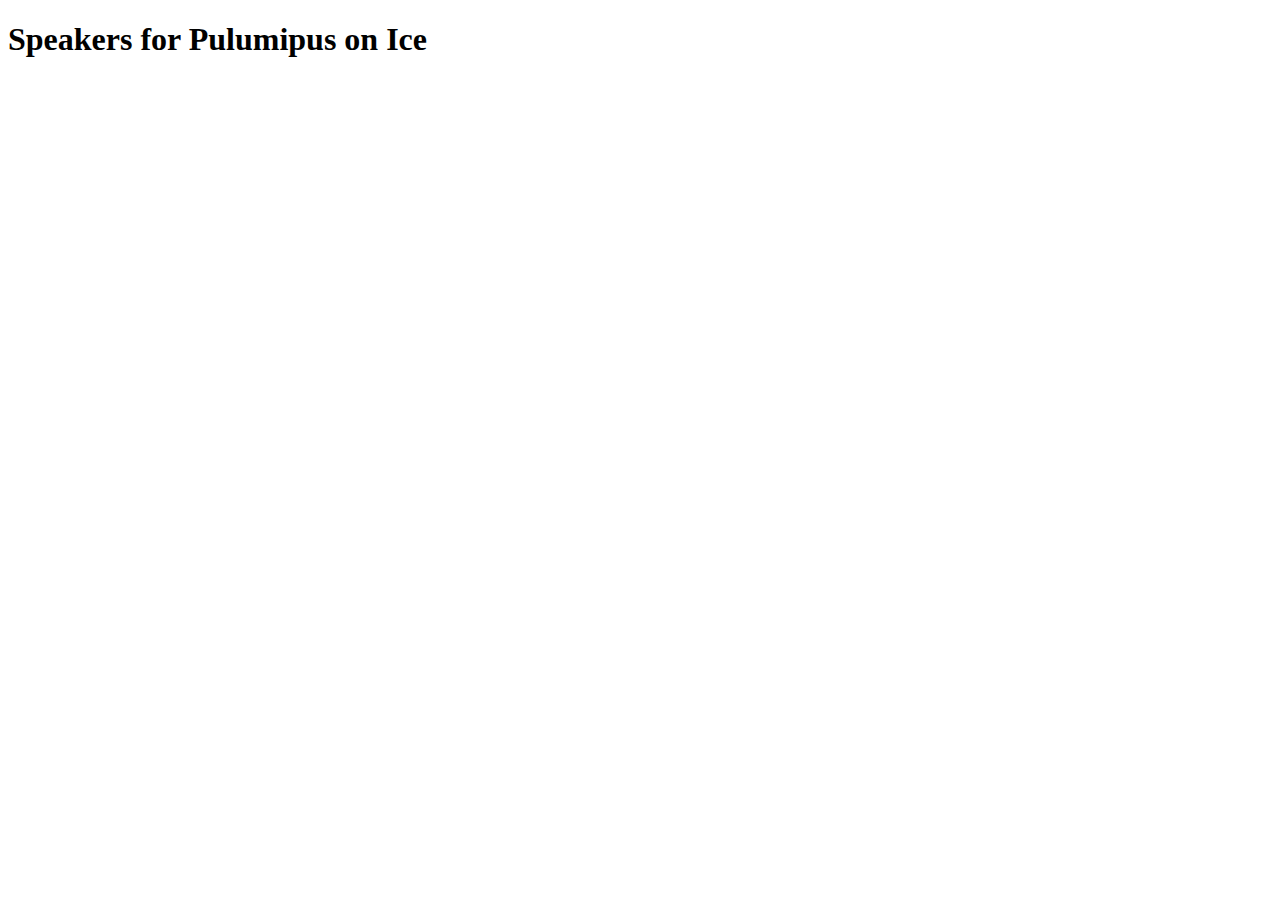
==== html/speaker-wall.html @ 55c4c706 "initial commit" ====
<!doctype html>

<html lang="en">
<head>
  <meta charset="utf-8">
  <meta name="viewport" content="width=device-width, initial-scale=1">

  <title>Speakers for Pulumipus On Ice</title>
  <meta name="description" content="A fake website for a fake conference">
  <meta name="author" content="Matt Stratton">

  <meta property="og:title" content="A fake website for a fake conference">
  <meta property="og:type" content="website">
  <meta property="og:url" content="https://www.sitepoint.com/a-basic-html5-template/">
  <meta property="og:description" content="A fake website for a fake conference">
  <meta property="og:image" content="image.png">

  <link rel="icon" href="/favicon.ico">
  <link rel="icon" href="/favicon.svg" type="image/svg+xml">
  <link rel="apple-touch-icon" href="/apple-touch-icon.png">

  <link rel="stylesheet" href="css/styles.css?v=1.0">

</head>

<body>
  <h1>Speakers for Pulumipus on Ice</h1>
  <script type="text/javascript" src="https://sessionize.com/api/v2/0zpj1har/view/SpeakerWall"></script>
</body>
</html>
---- html/css/styles.css ----
#sz-color-main {
  color: #805ac3
}

#sz-color-accent {
  color: #f26e7e
}

#sz-color-yello {
  color: #f7bf2a
}

#sz-color-text {
  color: #111
}

#sz-color-background {
  color: #FFF
}

#sz-color-main-text {
  color: #EEE
}

#sz-color-accent-text {
  color: #EEE
}

#sessionize.sessionize-wrapper {
  font-family: sans-serif;
  font-size: 16px;
  line-height: 1.5;
  color: #111
}

#sessionize.sessionize-wrapper * {
  box-sizing: border-box;
  padding: 0;
  margin: 0
}

#sessionize.sessionize-wrapper *:before,
#sessionize.sessionize-wrapper *:after,
#sessionize.sessionize-wrapper ul li:before,
#sessionize.sessionize-wrapper ul li:after {
  content: none
}

#sessionize.sessionize-wrapper ul {
  list-style: none;
  margin: 0;
  padding: 0
}

#sessionize.sessionize-wrapper a {
  color: inherit;
  text-decoration: none;
  border-bottom: none;
  transition: all .15s ease-in
}

#sessionize.sessionize-wrapper a:hover,
#sessionize.sessionize-wrapper a:focus,
#sessionize.sessionize-wrapper a:active {
  opacity: .9;
  box-shadow: 0 1px 0 0 rgba(0, 0, 0, 0.5)
}

#sessionize.sessionize-wrapper .sz-session__card {
  height: 100%;
  display: flex;
  flex-direction: column;
  transition: all .15s ease-in;
  overflow: hidden
}

#sessionize.sessionize-wrapper .sz-session__title {
  font-size: 16px;
  line-height: 1.5;
  font-weight: bold;
  transition: all .15s ease-in
}

#sessionize.sessionize-wrapper .sz-session--limit-heading .sz-session__title {
  font-size: 16px;
  line-height: 24px;
  max-height: 72px;
  overflow: hidden
}

#sessionize.sessionize-wrapper .sz-session__speakers {
  list-style: none;
  margin: 0;
  padding: 0;
  display: flex;
  flex-flow: row wrap
}

#sessionize.sessionize-wrapper .sz-session__speakers:after {
  content: "";
  display: table;
  clear: both
}

#sessionize.sessionize-wrapper .sz-session__speakers li {
  display: inline-block;
  margin-right: .5em;
  font-size: 12px;
  line-height: 1.5;
  font-weight: bold
}

#sessionize.sessionize-wrapper .sz-session__tags,
#sessionize.sessionize-wrapper .sz-speaker__tags {
  list-style: none;
  margin: 0;
  padding: 0
}

#sessionize.sessionize-wrapper .sz-session__tags:empty,
#sessionize.sessionize-wrapper .sz-speaker__tags:empty {
  display: none
}

#sessionize.sessionize-wrapper .sz-session__tags li,
#sessionize.sessionize-wrapper .sz-speaker__tags li {
  display: inline-block;
  margin-right: .125em;
  font-size: 12px;
  line-height: 1.5;
  font-weight: bold;
  padding: 0 .5em;
  background-color: rgba(17, 17, 17, 0.1);
  border-radius: 2px
}

#sessionize.sessionize-wrapper .sz-session__room {
  display: inline-block;
  padding: 4px 8px;
  font-size: 12px;
  font-weight: bold;
  text-transform: uppercase;
  color: #111;
  background-color: #fff;
  border-radius: 2px;
  transition: all .15s ease-in
}

#sessionize.sessionize-wrapper .sz-session__time {
  display: inline-block;
  font-size: 12px;
  line-height: 1.5;
  opacity: .6
}

#sessionize.sessionize-wrapper .sz-session__ticker {
  width: 1.25rem;
  height: 1.25rem;
  transform: rotate(-90deg) scaleY(-1);
  border-radius: 50%;
  background: rgba(17, 17, 17, 0.1)
}

#sessionize.sessionize-wrapper .sz-session__ticker circle {
  fill: none;
  stroke-width: 32;
  transition: all .3s ease;
  stroke: #805ac3;
  opacity: 1
}

#sessionize.sessionize-wrapper .sz-session__meta-group {
  margin-bottom: 4px
}

#sessionize.sessionize-wrapper .sz-session--plenum .sz-session__card {
  justify-content: center;
  align-items: center
}

#sessionize.sessionize-wrapper .sz-session__video {
  position: relative;
  top: -.125rem;
  display: inline-flex;
  align-items: center;
  justify-content: center;
  min-height: 1.5rem;
  min-width: 1.5rem;
  padding: 2px;
  margin-left: 8px;
  border: 0.125rem solid #EEE;
  border-radius: 50%
}

#sessionize.sessionize-wrapper .sz-session__video:after {
  box-sizing: border-box;
  border-style: solid;
  width: .375rem;
  height: .5rem;
  border-width: .25rem 0 .25rem .375rem;
  border-color: transparent transparent transparent #EEE;
  content: ""
}

#sessionize.sessionize-wrapper .sz-session__video:hover,
#sessionize.sessionize-wrapper .sz-session__video:focus,
#sessionize.sessionize-wrapper .sz-session__video:active {
  background-color: #EEE;
  box-shadow: none;
  opacity: 1
}

#sessionize.sessionize-wrapper .sz-session__video:hover:after,
#sessionize.sessionize-wrapper .sz-session__video:focus:after,
#sessionize.sessionize-wrapper .sz-session__video:active:after {
  border-color: transparent transparent transparent #805ac3
}

#sessionize.sessionize-wrapper .sz-session__live {
  display: inline-flex;
  align-items: center;
  justify-content: center;
  min-height: 1.625rem;
  min-width: 1.5rem;
  padding: 0 8px;
  font-size: 12px;
  line-height: 1.5;
  font-weight: bold;
  text-transform: uppercase;
  color: #EEE;
  background: #0d5a4a;
  border-radius: 4px
}

#sessionize.sessionize-wrapper .sz-session__live:after {
  margin-left: 4px;
  width: .375rem;
  height: .375rem;
  border-radius: 50%;
  background: #EEE;
  animation: sz-dot-pulse ease-in-out infinite 1.25s;
  content: ""
}

#sessionize.sessionize-wrapper .sz-session__live:hover,
#sessionize.sessionize-wrapper .sz-session__live:focus,
#sessionize.sessionize-wrapper .sz-session__live:active {
  background: #072d26;
  box-shadow: none !important;
  opacity: 1
}

#sessionize.sessionize-wrapper .sz-session__live.is-disabled {
  opacity: .3;
  color: #EEE;
  background: #0d5a4a;
  pointer-events: none
}

#sessionize.sessionize-wrapper .sz-session__live.is-disabled:after {
  opacity: .5;
  animation: none
}

#sessionize.sessionize-wrapper .sz-session__live.is-disabled:hover,
#sessionize.sessionize-wrapper .sz-session__live.is-disabled:focus,
#sessionize.sessionize-wrapper .sz-session__live.is-disabled:active {
  color: #EEE;
  background: #0d5a4a
}

#sessionize.sessionize-wrapper .sz-cssgrid .sz-session__card {
  height: auto;
  display: block
}

#sessionize.sessionize-wrapper .sz-cssgrid .sz-session+.sz-session {
  margin-top: .125rem
}

#sessionize.sessionize-wrapper .sz-cssgrid .sz-cssgrid__track-label {
  display: none
}

#sessionize.sessionize-wrapper .sz-cssgrid .sz-cssgrid__time-label {
  padding: 12px 0;
  font-size: 14px;
  line-height: 20px
}

@supports (display: grid) {
  @media (max-width: 37.4375em) {
    #sessionize.sessionize-wrapper .sz-cssgrid .sz-session__room {
      padding: 0;
      font-weight: regular;
      text-transform: none;
      color: #EEE;
      background-color: transparent
    }
  }

  @media (min-width: 37.5em) {
    #sessionize.sessionize-wrapper .sz-cssgrid {
      display: grid;
      grid-column-gap: 2px;
      grid-row-gap: 2px
    }

    #sessionize.sessionize-wrapper .sz-cssgrid .sz-session {
      position: relative;
      z-index: 200;
      display: flex
    }

    #sessionize.sessionize-wrapper .sz-cssgrid .sz-session:hover {
      z-index: 210
    }

    #sessionize.sessionize-wrapper .sz-cssgrid .sz-session+.sz-session {
      margin-top: 0
    }

    #sessionize.sessionize-wrapper .sz-cssgrid .sz-session__card {
      display: flex;
      width: 100%;
      height: 100%
    }

    #sessionize.sessionize-wrapper .sz-cssgrid .sz-cssgrid__time-label {
      grid-column: times;
      font-weight: normal
    }

    #sessionize.sessionize-wrapper .sz-cssgrid .sz-cssgrid__time-separator {
      position: relative;
      z-index: 199;
      border-top: 1px dotted rgba(17, 17, 17, 0.2)
    }

    #sessionize.sessionize-wrapper .sz-cssgrid .sz-cssgrid__time-overlapping {
      display: none
    }

    #sessionize.sessionize-wrapper .sz-cssgrid .sz-cssgrid__track-label {
      position: sticky;
      top: 0;
      z-index: 400;
      display: flex;
      padding: 12px;
      align-items: flex-end;
      font-size: 16px;
      line-height: 20px;
      color: #111;
      background-color: #fff;
      border-radius: 2px
    }

    #sessionize.sessionize-wrapper .sz-cssgrid .sz-session__room {
      display: none
    }

    #sessionize.sessionize-wrapper .sz-cssgrid .sz-session--plenum .sz-session__room {
      display: inline-block
    }
  }
}

#sessionize.sessionize-wrapper .sz-cssgrid .sz-session__card {
  padding: 12px;
  border-top-color: #805ac3;
  color: #EEE;
  background: #805ac3;
  border-radius: 2px;
  box-shadow: 0 0 0 2px #fff;
  overflow: hidden
}

#sessionize.sessionize-wrapper .sz-cssgrid .sz-session__card .sz-session__tags {
  margin-top: 4px;
  height: 18px;
  overflow: hidden
}

#sessionize.sessionize-wrapper .sz-cssgrid .sz-session__card .sz-session__tags li {
  vertical-align: top
}

#sessionize.sessionize-wrapper .sz-cssgrid .sz-session__card:hover {
  background: #f7bf2a;
  border-top-color: #805ac3;
  box-shadow: 0 0 0 2px #fff, 0 1em 2.5em 0 rgba(0, 0, 0, 0.25)
}

#sessionize.sessionize-wrapper .sz-cssgrid .sz-session__card a:hover,
#sessionize.sessionize-wrapper .sz-cssgrid .sz-session__card a:focus,
#sessionize.sessionize-wrapper .sz-cssgrid .sz-session__card a:active {
  box-shadow: 0 1px 0 0 rgba(255, 255, 255, 0.5)
}

#sessionize.sessionize-wrapper .sz-cssgrid .sz-session__card .sz-session__video:hover,
#sessionize.sessionize-wrapper .sz-cssgrid .sz-session__card .sz-session__video:focus,
#sessionize.sessionize-wrapper .sz-cssgrid .sz-session__card .sz-session__video:active {
  box-shadow: none;
  opacity: 1
}

#sessionize.sessionize-wrapper .sz-cssgrid .sz-session--service {
  z-index: 100
}

#sessionize.sessionize-wrapper .sz-cssgrid .sz-session--service .sz-session__card {
  border-top-color: #f7bf2a;
  background: #f26e7e
}

#sessionize.sessionize-wrapper .sz-cssgrid .sz-session--service .sz-session__card:hover {
  background: #f7bf2a;
  border-top-color: #f26e7e
}

#sessionize.sessionize-wrapper .sz-cssgrid .sz-session--plenum .sz-session__title {
  font-size: 20px;
  line-height: 28px
}

@media (min-width: 37.5em) {
  #sessionize.sessionize-wrapper .sz-cssgrid .sz-session--plenum .sz-session__card {
    text-align: center
  }

  #sessionize.sessionize-wrapper .sz-cssgrid .sz-session--plenum .sz-session__title {
    overflow: visible
  }

  #sessionize.sessionize-wrapper .sz-cssgrid .sz-session--plenum .sz-session__speakers {
    justify-content: center
  }
}

#sessionize.sessionize-wrapper .sz-cssgrid .sz-session--service .sz-session__live,
#sessionize.sessionize-wrapper .sz-cssgrid .sz-session--plenum .sz-session__live {
  vertical-align: middle
}

#sessionize.sessionize-wrapper .sz-cssgrid .sz-session__live.is-disabled {
  display: none
}

#sessionize.sessionize-wrapper .sz-grid .sz-day__container {
  position: relative;
  padding-left: 64px;
  padding-right: 64px;
  padding-top: 48px;
  padding-bottom: 48px;
  display: flex;
  flex-direction: row;
  overflow-x: auto;
  overflow-y: hidden
}

@media (min-width: 48em) {
  #sessionize.sessionize-wrapper .sz-grid .sz-day__container {
    min-width: 900px
  }
}

#sessionize.sessionize-wrapper .sz-grid .sz-time {
  position: absolute;
  top: 0;
  left: 0;
  width: 100%;
  margin-top: 48px
}

#sessionize.sessionize-wrapper .sz-grid .sz-time ol {
  list-style: none;
  margin: 0;
  padding: 0
}

#sessionize.sessionize-wrapper .sz-grid .sz-time li {
  border-top: 1px dotted rgba(17, 17, 17, 0.2);
  height: 96px;
  font-size: 12px;
  line-height: 1.5;
  text-transform: uppercase;
  text-align: left
}

#sessionize.sessionize-wrapper .sz-grid .sz-time__value {
  padding: 4px 0;
  display: block
}

#sessionize.sessionize-wrapper .sz-grid .sz-track {
  position: relative;
  flex-grow: 1;
  width: 20%;
  min-width: 240px
}

#sessionize.sessionize-wrapper .sz-grid .sz-track__title {
  position: absolute;
  bottom: 100%;
  left: 0;
  width: 100%;
  padding: 12px 4px;
  font-size: 18px;
  line-height: 24px;
  font-weight: bold;
  text-align: center;
  display: inline-block;
  max-width: 100%;
  overflow: hidden;
  text-overflow: ellipsis;
  white-space: nowrap;
  word-wrap: normal
}

#sessionize.sessionize-wrapper .sz-grid .sz-track__container {
  padding: 0 4px;
  position: relative
}

#sessionize.sessionize-wrapper .sz-grid .sz-session--grid {
  position: absolute;
  left: 0;
  width: 100%;
  z-index: 200;
  padding: 1px;
  border-radius: 2px
}

#sessionize.sessionize-wrapper .sz-grid .sz-session--grid:hover {
  z-index: 300;
  background-color: #fff
}

#sessionize.sessionize-wrapper .sz-grid .sz-session__card {
  padding: 12px;
  color: #EEE;
  background: #805ac3;
  border-radius: 2px;
  box-shadow: 0 0 0 2px #fff;
  overflow: hidden
}

#sessionize.sessionize-wrapper .sz-grid .sz-session__card .sz-session__tags {
  margin-top: 4px;
  height: 18px;
  overflow: hidden
}

#sessionize.sessionize-wrapper .sz-grid .sz-session__card .sz-session__tags li {
  vertical-align: top
}

#sessionize.sessionize-wrapper .sz-grid .sz-session__card:hover {
  background: #14866f;
  border-top-color: #0a4438;
  box-shadow: 0 0 0 2px #fff, 0 1em 2.5em 0 rgba(0, 0, 0, 0.25)
}

#sessionize.sessionize-wrapper .sz-grid .sz-session__card a:hover,
#sessionize.sessionize-wrapper .sz-grid .sz-session__card a:focus,
#sessionize.sessionize-wrapper .sz-grid .sz-session__card a:active {
  box-shadow: 0 1px 0 0 rgba(255, 255, 255, 0.5)
}

#sessionize.sessionize-wrapper .sz-grid .sz-session__room {
  display: none
}

#sessionize.sessionize-wrapper .sz-grid .sz-session--service {
  z-index: 100
}

#sessionize.sessionize-wrapper .sz-grid .sz-session--service .sz-session__card {
  background: #148F76
}

#sessionize.sessionize-wrapper .sz-grid .sz-session--service .sz-session__card:hover {
  background: #0e6251
}

#sessionize.sessionize-wrapper .sz-grid .sz-session--service .sz-session__card:hover .sz-session__room {
  display: inline-block
}

#sessionize.sessionize-wrapper .sz-grid .sz-session--plenum .sz-session__card {
  text-align: center
}

#sessionize.sessionize-wrapper .sz-grid .sz-session--plenum .sz-session__title {
  overflow: visible;
  font-size: 24px;
  line-height: 32px
}

#sessionize.sessionize-wrapper .sz-grid .sz-session--plenum .sz-session__room {
  display: inline-block
}

#sessionize.sessionize-wrapper .sz-grid .sz-session--plenum .sz-session__speakers {
  justify-content: center
}

#sessionize.sessionize-wrapper .sz-gridtable .sz-table {
  position: relative;
  margin-bottom: 16px
}

#sessionize.sessionize-wrapper .sz-gridtable .sz-scroll {
  position: relative;
  overflow-x: auto;
  border-right: 1px solid rgba(17, 17, 17, 0.1)
}

#sessionize.sessionize-wrapper .sz-gridtable table {
  max-width: 100%;
  width: 100%;
  margin-bottom: 0;
  border: none;
  border-collapse: collapse;
  border-radius: 4px
}

#sessionize.sessionize-wrapper .sz-gridtable th {
  padding: 8px 16px;
  font-size: 20px;
  font-weight: bold;
  background-color: rgba(17, 17, 17, 0.1)
}

#sessionize.sessionize-wrapper .sz-gridtable td,
#sessionize.sessionize-wrapper .sz-gridtable th {
  width: 1000px;
  border-bottom: 1px solid rgba(17, 17, 17, 0.1);
  padding: 16px 24px;
  vertical-align: top
}

#sessionize.sessionize-wrapper .sz-gridtable thead th {
  background-color: rgba(17, 17, 17, 0.1)
}

#sessionize.sessionize-wrapper .sz-gridtable tbody th:first-child {
  width: 1%;
  white-space: nowrap
}

#sessionize.sessionize-wrapper .sz-gridtable .sz-session__title {
  color: #805ac3
}

#sessionize.sessionize-wrapper .sz-gridtable .sz-session__room {
  display: none
}

#sessionize.sessionize-wrapper .sz-gridtable .sz-session--plenum .sz-session__title {
  color: #148F76;
  font-size: 20px
}

#sessionize.sessionize-wrapper .sz-gridtable .sz-session--plenum .sz-session__room {
  display: inline-block;
  color: #EEE;
  background-color: #148F76
}

#sessionize.sessionize-wrapper .sz-gridtable .sz-row-highlight th {
  color: rgba(17, 17, 17, 0.8)
}

#sessionize.sessionize-wrapper .sz-gridtable .sz-session__room {
  color: #EEE;
  background-color: #805ac3
}

@media (max-width: 47.9375em) {
  #sessionize.sessionize-wrapper .sz-gridtable table {
    border: none
  }

  #sessionize.sessionize-wrapper .sz-gridtable td,
  #sessionize.sessionize-wrapper .sz-gridtable th {
    display: block;
    border: none;
    width: auto;
    padding: 8px 16px
  }

  #sessionize.sessionize-wrapper .sz-gridtable thead {
    display: none
  }

  #sessionize.sessionize-wrapper .sz-gridtable tbody th:first-child {
    width: 100%
  }

  #sessionize.sessionize-wrapper .sz-gridtable tr {
    margin-bottom: 16px;
    display: block;
    border: 1px solid rgba(17, 17, 17, 0.2);
    border-radius: 2px
  }

  #sessionize.sessionize-wrapper .sz-gridtable td[data-room-name]:before {
    display: block;
    margin-bottom: 8px;
    margin-top: -8px;
    margin-left: -16px;
    margin-right: -16px;
    padding: 8px 16px;
    background-color: rgba(17, 17, 17, 0.2);
    color: rgba(17, 17, 17, 0.8);
    font-size: 12px;
    font-weight: bold;
    text-transform: uppercase;
    content: attr(data-room-name)
  }

  #sessionize.sessionize-wrapper .sz-gridtable .sz-session__room {
    display: none
  }

  #sessionize.sessionize-wrapper .sz-gridtable .sz-row-highlight td {
    color: rgba(17, 17, 17, 0.8);
    background-color: transparent
  }

  #sessionize.sessionize-wrapper .sz-gridtable .sz-row-highlight td .sz-session__title {
    color: #148F76
  }

  #sessionize.sessionize-wrapper .sz-gridtable .sz-session-empty {
    display: none
  }
}

#sessionize.sessionize-wrapper .sz-speakers--wall {
  list-style: none;
  margin: 0;
  padding: 0;
  display: flex;
  flex-flow: row wrap
}

#sessionize.sessionize-wrapper .sz-speakers--wall .sz-speaker {
  display: inline-block;
  flex-grow: 1;
  width: 256px;
  padding: 8px;
  margin-bottom: 16px;
  text-align: center
}

#sessionize.sessionize-wrapper .sz-speakers--list {
  list-style: none;
  margin: 0;
  padding: 0
}

#sessionize.sessionize-wrapper .sz-speakers--list .sz-speaker {
  padding: 16px;
  border: 1px solid rgba(17, 17, 17, 0.1);
  border-radius: 4px;
  margin-top: 8px
}

@media (min-width: 37.5em) {
  #sessionize.sessionize-wrapper .sz-speakers--list .sz-speaker {
    padding: 24px
  }
}

#sessionize.sessionize-wrapper .sz-speaker__links {
  list-style: none;
  margin: 0;
  padding: 0;
  margin-top: 8px
}

#sessionize.sessionize-wrapper .sz-speaker__links li {
  display: inline-block
}

#sessionize.sessionize-wrapper .sz-speaker__links .sz-speaker__link {
  display: block;
  padding: 4px;
  border: 1px solid rgba(17, 17, 17, 0.1);
  font-size: 20px;
  line-height: 20px;
  color: #805ac3;
  border-radius: 2px;
  transition: all .15s ease-in
}

#sessionize.sessionize-wrapper .sz-speaker__links .sz-speaker__link:hover,
#sessionize.sessionize-wrapper .sz-speaker__links .sz-speaker__link:focus,
#sessionize.sessionize-wrapper .sz-speaker__links .sz-speaker__link:active {
  opacity: 1;
  color: #EEE;
  background-color: #148F76;
  box-shadow: none
}

#sessionize.sessionize-wrapper .sz-speaker__link-label {
  position: absolute;
  left: -10000px;
  top: auto;
  width: 1px;
  height: 1px;
  overflow: hidden
}

#sessionize.sessionize-wrapper .sz-speaker__link-icon {
  display: inline-block;
  width: 1em;
  height: 1em;
  stroke-width: 0;
  stroke: currentColor;
  fill: currentColor;
  vertical-align: middle
}

#sessionize.sessionize-wrapper .sz-speaker.sz-speaker--compact .sz-speaker__photo {
  width: 128px;
  height: 128px;
  margin-left: auto;
  margin-right: auto;
  margin-bottom: 16px;
  border: 4px solid rgba(17, 17, 17, 0.1);
  border-radius: 50%
}

#sessionize.sessionize-wrapper .sz-speaker.sz-speaker--compact .sz-speaker__photo img {
  display: block;
  width: 100%;
  margin: 0 auto;
  border-radius: 50%
}

#sessionize.sessionize-wrapper .sz-speaker.sz-speaker--compact .sz-speaker__photo--placeholder {
  width: 128px;
  height: 128px;
  background-color: #fff;
  border-left-color: #805ac3;
  border-top-color: #805ac3;
  border-right-color: #148F76;
  border-bottom-color: #148F76
}

#sessionize.sessionize-wrapper .sz-speaker.sz-speaker--compact .sz-speaker__name {
  margin-bottom: 0;
  font-size: 20px;
  line-height: 1.25;
  font-weight: bold;
  color: #111
}

#sessionize.sessionize-wrapper .sz-speaker.sz-speaker--compact .sz-speaker__tagline {
  font-size: 14px;
  line-height: 1.5;
  font-weight: normal;
  color: rgba(17, 17, 17, 0.6)
}

#sessionize.sessionize-wrapper .sz-speaker.sz-speaker--full {
  text-align: left
}

#sessionize.sessionize-wrapper .sz-speaker.sz-speaker--full:after {
  content: "";
  display: table;
  clear: both
}

@media (min-width: 37.5em) {
  #sessionize.sessionize-wrapper .sz-speaker.sz-speaker--full {
    margin-top: 16px
  }
}

#sessionize.sessionize-wrapper .sz-speaker.sz-speaker--full:first-child {
  margin-top: 0
}

#sessionize.sessionize-wrapper .sz-speaker.sz-speaker--full .sz-speaker__photo {
  float: left;
  margin-top: 2px;
  margin-right: 16px;
  margin-bottom: 8px;
  max-width: 96px
}

#sessionize.sessionize-wrapper .sz-speaker.sz-speaker--full .sz-speaker__photo img {
  display: block;
  width: 100%;
  border-radius: 2px
}

#sessionize.sessionize-wrapper .sz-speaker.sz-speaker--full .sz-speaker__photo--placeholder {
  display: none
}

#sessionize.sessionize-wrapper .sz-speaker.sz-speaker--full .sz-speaker__name {
  margin-bottom: 2px;
  font-size: 20px;
  line-height: 1.25;
  font-weight: bold;
  color: #805ac3
}

#sessionize.sessionize-wrapper .sz-speaker.sz-speaker--full .sz-speaker__tagline {
  margin-bottom: 2px;
  font-size: 16px;
  line-height: 1.5;
  font-weight: bold;
  color: #148F76
}

#sessionize.sessionize-wrapper .sz-speaker.sz-speaker--full .sz-speaker__bio {
  margin-top: 8px
}

#sessionize.sessionize-wrapper .sz-speaker.sz-speaker--full .sz-speaker__tags {
  list-style: none;
  margin: 0;
  padding: 0;
  margin-top: 8px
}

#sessionize.sessionize-wrapper .sz-speaker.sz-speaker--full .sz-speaker__tags li {
  display: inline-block;
  margin-right: .5em;
  font-size: 12px;
  line-height: 1.5;
  font-weight: bold
}

#sessionize.sessionize-wrapper .sz-speaker.sz-speaker--full .sz-speaker__questions {
  margin-top: 8px;
  font-size: 13px;
  line-height: 1.5
}

#sessionize.sessionize-wrapper .sz-speaker.sz-speaker--full .sz-speaker__questions:empty {
  display: none
}

#sessionize.sessionize-wrapper .sz-speaker.sz-speaker--full .sz-speaker__questions dt,
#sessionize.sessionize-wrapper .sz-speaker.sz-speaker--full .sz-speaker__questions dd {
  display: inline-block
}

#sessionize.sessionize-wrapper .sz-speaker.sz-speaker--full .sz-speaker__questions dt {
  color: rgba(17, 17, 17, 0.6);
  font-size: 11px
}

#sessionize.sessionize-wrapper .sz-speaker.sz-speaker--full .sz-speaker__questions dd {
  margin-right: 4px;
  padding-right: 8px;
  border-right: 1px solid rgba(17, 17, 17, 0.2);
  color: #111
}

#sessionize.sessionize-wrapper .sz-speaker.sz-speaker--full .sz-speaker__questions dd:last-child {
  border-right: none
}

#sessionize.sessionize-wrapper .sz-speaker.sz-speaker--full .sz-speaker__sessions {
  list-style: none;
  margin: 0;
  padding: 0;
  margin-top: 8px
}

#sessionize.sessionize-wrapper .sz-speaker.sz-speaker--full .sz-speaker__sessions li {
  position: relative;
  display: block;
  padding-left: 16px;
  font-size: 16px;
  line-height: 1.5;
  font-weight: bold
}

#sessionize.sessionize-wrapper .sz-speaker.sz-speaker--full .sz-speaker__sessions li:before {
  position: absolute;
  top: 10px;
  left: 0;
  width: 10px;
  height: 2px;
  background-color: #805ac3;
  content: ""
}

#sessionize.sessionize-wrapper .sz-sessions--list {
  list-style: none;
  margin: 0;
  padding: 0
}

#sessionize.sessionize-wrapper .sz-sessions--list .sz-session.sz-session--full {
  margin-top: 8px;
  padding: 16px;
  border: 1px solid rgba(17, 17, 17, 0.1);
  border-radius: 4px
}

@media (min-width: 37.5em) {
  #sessionize.sessionize-wrapper .sz-sessions--list .sz-session.sz-session--full {
    padding: 24px
  }
}

@media (min-width: 37.5em) {
  #sessionize.sessionize-wrapper .sz-sessions--list .sz-session.sz-session--full {
    margin-top: 16px
  }
}

#sessionize.sessionize-wrapper .sz-sessions--list .sz-session.sz-session--full:first-child {
  margin-top: 0
}

#sessionize.sessionize-wrapper .sz-session.sz-session--full {
  text-align: left
}

#sessionize.sessionize-wrapper .sz-session.sz-session--full .sz-session__speakers {
  list-style: none;
  margin: 0;
  padding: 0;
  margin-bottom: 4px
}

#sessionize.sessionize-wrapper .sz-session.sz-session--full .sz-session__speakers li {
  display: inline-block;
  margin-right: 8px;
  font-size: 14px;
  line-height: 1.5;
  font-weight: bold;
  color: #805ac3
}

#sessionize.sessionize-wrapper .sz-session.sz-session--full .sz-session__title {
  margin-top: 0;
  margin-bottom: 4px;
  font-size: 20px;
  line-height: 1.5;
  color: #111
}

#sessionize.sessionize-wrapper .sz-session.sz-session--full .sz-session__description {
  margin-top: 0;
  margin-bottom: 16px;
  font-size: 16px;
  line-height: 1.5
}

#sessionize.sessionize-wrapper .sz-session.sz-session--full .sz-session__room {
  display: inline-flex;
  align-items: center;
  min-height: 1.625rem;
  padding: 2px 8px;
  font-size: 14px;
  line-height: 1.5;
  color: #EEE;
  background-color: #148F76;
  border-radius: 4px
}

#sessionize.sessionize-wrapper .sz-session.sz-session--full .sz-session__time {
  display: inline-flex;
  align-items: center;
  min-height: 1.625rem;
  padding: 2px 8px;
  font-size: 14px;
  line-height: 1.5;
  text-transform: none;
  opacity: 1;
  color: #EEE;
  background-color: #805ac3;
  border-radius: 4px
}

#sessionize.sessionize-wrapper .sz-session.sz-session--full .sz-session__tags {
  list-style: none;
  margin: 0;
  padding: 0;
  margin-top: 8px
}

#sessionize.sessionize-wrapper .sz-session.sz-session--full .sz-session__tags li {
  display: inline-block;
  margin-right: .5em;
  font-size: 12px;
  line-height: 1.5;
  font-weight: bold
}

#sessionize.sessionize-wrapper .sz-session.sz-session--full .sz-session__video {
  margin-top: 0;
  margin-right: 4px;
  border-color: #805ac3
}

#sessionize.sessionize-wrapper .sz-session.sz-session--full .sz-session__video:after {
  border-color: transparent transparent transparent #805ac3
}

#sessionize.sessionize-wrapper .sz-session.sz-session--full .sz-session__video:hover,
#sessionize.sessionize-wrapper .sz-session.sz-session--full .sz-session__video:focus,
#sessionize.sessionize-wrapper .sz-session.sz-session--full .sz-session__video:active {
  background-color: #805ac3;
  box-shadow: none;
  opacity: 1
}

#sessionize.sessionize-wrapper .sz-session.sz-session--full .sz-session__video:hover:after,
#sessionize.sessionize-wrapper .sz-session.sz-session--full .sz-session__video:focus:after,
#sessionize.sessionize-wrapper .sz-session.sz-session--full .sz-session__video:active:after {
  border-color: transparent transparent transparent #EEE
}

#sessionize.sessionize-wrapper .sz-session.sz-session--full .sz-session__live {
  border-color: transparent
}

#sessionize.sessionize-wrapper .sz-session.sz-session--full .sz-session__questions {
  margin-top: 8px;
  font-size: 13px;
  line-height: 1.5
}

#sessionize.sessionize-wrapper .sz-session.sz-session--full .sz-session__questions:empty {
  display: none
}

#sessionize.sessionize-wrapper .sz-session.sz-session--full .sz-session__questions dt,
#sessionize.sessionize-wrapper .sz-session.sz-session--full .sz-session__questions dd {
  display: inline-block
}

#sessionize.sessionize-wrapper .sz-session.sz-session--full .sz-session__questions dt {
  color: rgba(17, 17, 17, 0.6);
  font-size: 11px
}

#sessionize.sessionize-wrapper .sz-session.sz-session--full .sz-session__questions dd {
  margin-right: 4px;
  padding-right: 8px;
  border-right: 1px solid rgba(17, 17, 17, 0.2);
  color: #111
}

#sessionize.sessionize-wrapper .sz-session.sz-session--full .sz-session__questions dd:last-child {
  border-right: none
}

#sessionize.sessionize-wrapper .sz-next__title {
  margin-bottom: 8px;
  font-size: 16px;
  line-height: 1.5
}

#sessionize.sessionize-wrapper .sz-next__group {
  margin-bottom: 16px
}

#sessionize.sessionize-wrapper .sz-next__group:last-child {
  margin-top: 0
}

#sessionize.sessionize-wrapper .sz-session--next .sz-session__card {
  padding: 1rem;
  border: 1px solid rgba(17, 17, 17, 0.1);
  border-radius: 4px;
  align-items: start
}

#sessionize.sessionize-wrapper .sz-session--next .sz-session__meta-group {
  display: flex;
  align-items: center
}

#sessionize.sessionize-wrapper .sz-session--next .sz-session__time {
  order: 1;
  margin-right: 8px;
  display: inline-block;
  padding: 4px 8px;
  font-size: 12px;
  font-weight: bold;
  text-transform: uppercase;
  background-color: #805ac3;
  color: #EEE;
  border-radius: 4px;
  opacity: 1
}

#sessionize.sessionize-wrapper .sz-session--next .sz-session__room {
  padding: 0;
  order: 3
}

#sessionize.sessionize-wrapper .sz-session--next .sz-session__ticker {
  margin-right: 8px;
  order: 2
}

#sessionize.sessionize-wrapper .sz-session--next .sz-session__live {
  margin-top: 0;
  margin-right: 4px;
  border-color: transparent
}

#sessionize.sessionize-wrapper .sz-session--next+.sz-session--next {
  margin-top: 8px
}

#sessionize.sessionize-wrapper .sz-tabs {
  list-style: none;
  margin: 0;
  padding: 0;
  position: relative;
  margin-bottom: 16px !important;
  text-align: center
}

#sessionize.sessionize-wrapper .sz-tabs__item {
  display: inline-block;
  margin: 4px;
  font-size: 16px;
  line-height: 20px;
  font-weight: bold
}

#sessionize.sessionize-wrapper .sz-tabs__link {
  position: relative;
  display: block;
  padding: 8px 16px;
  text-decoration: none;
  color: rgba(17, 17, 17, 0.6);
  border-radius: 2px;
  border: 1px solid rgba(17, 17, 17, 0.1) !important;
  transition: all .15s ease-in
}

#sessionize.sessionize-wrapper .sz-tabs__link:hover,
#sessionize.sessionize-wrapper .sz-tabs__link:focus,
#sessionize.sessionize-wrapper .sz-tabs__link:active {
  color: #EEE;
  background-color: #805ac3;
  box-shadow: none !important
}

#sessionize.sessionize-wrapper .sz-tabs__item--active {
  border-color: transparent
}

#sessionize.sessionize-wrapper .sz-tabs__item--active .sz-tabs__link {
  color: #EEE;
  background-color: #805ac3;
  box-shadow: none
}

#sessionize.sessionize-wrapper .sz-tabs__item--active .sz-tabs__link:hover,
#sessionize.sessionize-wrapper .sz-tabs__item--active .sz-tabs__link:focus,
#sessionize.sessionize-wrapper .sz-tabs__item--active .sz-tabs__link:active {
  color: #EEE;
  background-color: #805ac3
}

#sessionize.sessionize-wrapper .sz-tab-container {
  display: none
}

#sessionize.sessionize-wrapper .sz-tab-container--active {
  display: block
}

#sessionize.sessionize-wrapper .sz-timezone {
  display: flex;
  justify-content: center;
  align-items: center;
  margin-bottom: 16px !important;
  padding: 8px !important;
  border-radius: 2px
}

#sessionize.sessionize-wrapper .sz-timezone svg {
  width: 20px;
  height: 20px;
  fill: #111
}

#sessionize.sessionize-wrapper .sz-timezone__radio {
  position: relative;
  display: flex;
  align-items: center
}

#sessionize.sessionize-wrapper .sz-timezone__radio label {
  padding: 4px 0;
  margin-left: 8px;
  margin-right: 8px;
  font-size: 14px;
  line-height: 20px;
  color: #111;
  font-weight: bold
}

#sessionize.sessionize-wrapper .sz-timezone__radio small {
  font-size: 12px;
  line-height: 16px;
  color: rgba(17, 17, 17, 0.6)
}

#sessionize.sessionize-wrapper .sz-timezone__radio input[type="radio"] {
  position: absolute;
  opacity: 0
}

#sessionize.sessionize-wrapper .sz-timezone__radio input[type="radio"]:hover+label {
  box-shadow: inset 0 -0.125rem 0 0 rgba(26, 179, 148, 0.4)
}

#sessionize.sessionize-wrapper .sz-timezone__radio input[type="radio"]:hover+label [role="tooltip"] {
  display: block
}

#sessionize.sessionize-wrapper .sz-timezone__radio input[type="radio"]:checked+label {
  box-shadow: inset 0 -0.125rem 0 0 #805ac3;
  color: #805ac3
}

#sessionize.sessionize-wrapper .sz-timezone__tooltip {
  position: absolute;
  top: 100%;
  left: 50%;
  z-index: 400;
  transform: translateX(-50%);
  display: none;
  margin-bottom: 8px;
  padding: 4px 8px;
  white-space: nowrap;
  font-size: 14px;
  line-height: 18px;
  text-align: center;
  font-weight: bold;
  background-color: #fff;
  color: #111;
  box-shadow: 0 0.125rem 0.25em 0 rgba(0, 0, 0, 0.25);
  border-radius: 4px
}

#sessionize.sessionize-wrapper .sz-modal-container {
  text-align: center;
  position: fixed;
  z-index: 1000;
  top: 0;
  left: 0;
  width: 100%;
  height: 100%;
  overflow-x: hidden;
  overflow-y: auto;
  display: flex;
  align-items: center;
  justify-content: center;
  align-content: center
}

#sessionize.sessionize-wrapper .sz-modal-container.is-hidden {
  display: none
}

#sessionize.sessionize-wrapper .sz-modal-container-inner {
  max-height: 80%
}

#sessionize.sessionize-wrapper .sz-modal-overlay {
  position: fixed;
  top: 0;
  left: 0;
  width: 100%;
  height: 100%;
  background-color: rgba(13, 90, 74, 0.9)
}

#sessionize.sessionize-wrapper .sz-modal {
  position: relative;
  margin: 24px auto;
  padding: 16px;
  max-width: 30em;
  box-shadow: 0 1em 5em 0 rgba(0, 0, 0, 0.25);
  border-radius: 4px;
  background-color: #fff;
  text-align: left
}

#sessionize.sessionize-wrapper .sz-modal__close {
  position: absolute;
  top: 0;
  right: 0;
  display: block;
  padding: 8px !important;
  border: 0;
  border-left: 1px solid rgba(17, 17, 17, 0.1);
  border-bottom: 1px solid rgba(17, 17, 17, 0.1);
  font-size: 16px;
  line-height: 1;
  color: rgba(17, 17, 17, 0.8);
  border-radius: 0;
  border-bottom-left-radius: 4px;
  background-color: transparent
}

#sessionize.sessionize-wrapper .sz-powered-by {
  position: relative;
  margin-top: 16px;
  display: block;
  font-size: 11px;
  line-height: 1.5;
  text-align: center;
  color: rgba(17, 17, 17, 0.6)
}

#sessionize.sessionize-wrapper .sz-powered-by span {
  color: rgba(17, 17, 17, 0.5);
  font-weight: bold;
  transition: all .15s ease-in
}

#sessionize.sessionize-wrapper .sz-powered-by strong {
  color: rgba(17, 17, 17, 0.5);
  font-weight: bold;
  transition: all .15s ease-in
}

#sessionize.sessionize-wrapper .sz-powered-by a {
  display: inline-block;
  border: none;
  color: rgba(17, 17, 17, 0.5);
  text-decoration: none
}

#sessionize.sessionize-wrapper .sz-powered-by a:hover,
#sessionize.sessionize-wrapper .sz-powered-by a:focus,
#sessionize.sessionize-wrapper .sz-powered-by a:active {
  color: rgba(17, 17, 17, 0.5)
}

#sessionize.sessionize-wrapper .sz-powered-by a:hover span,
#sessionize.sessionize-wrapper .sz-powered-by a:focus span,
#sessionize.sessionize-wrapper .sz-powered-by a:active span {
  color: rgba(17, 17, 17, 0.6)
}

#sessionize.sessionize-wrapper .sz-powered-by a:hover strong,
#sessionize.sessionize-wrapper .sz-powered-by a:focus strong,
#sessionize.sessionize-wrapper .sz-powered-by a:active strong {
  color: #805ac3 !important
}

#sessionize.sessionize-wrapper .sz-day__title {
  padding: 12px 4px;
  font-size: 32px;
  text-align: center
}

#sessionize.sessionize-wrapper .sz-spinner {
  width: 40px;
  height: 40px;
  margin: 100px auto;
  background-color: #148F76;
  border-radius: 100%;
  -webkit-animation: sz-scaleout 1.0s infinite ease-in-out;
  animation: sz-scaleout 1.0s infinite ease-in-out
}

#sessionize.sessionize-wrapper .sz-hide-visually {
  border: 0;
  clip: rect(1px, 1px, 1px, 1px);
  clip-path: inset(100%);
  height: 1px;
  overflow: hidden;
  padding: 0;
  position: absolute;
  white-space: nowrap;
  width: 1px
}

@-webkit-keyframes sz-scaleout {
  0% {
    -webkit-transform: scale(0)
  }

  100% {
    -webkit-transform: scale(1);
    opacity: 0
  }
}

@keyframes sz-scaleout {
  0% {
    -webkit-transform: scale(0);
    transform: scale(0)
  }

  100% {
    -webkit-transform: scale(1);
    transform: scale(1);
    opacity: 0
  }
}

@keyframes sz-dot-pulse {

  0%,
  100% {
    transform: scale(1.1)
  }

  50% {
    transform: scale(0.9)
  }
}
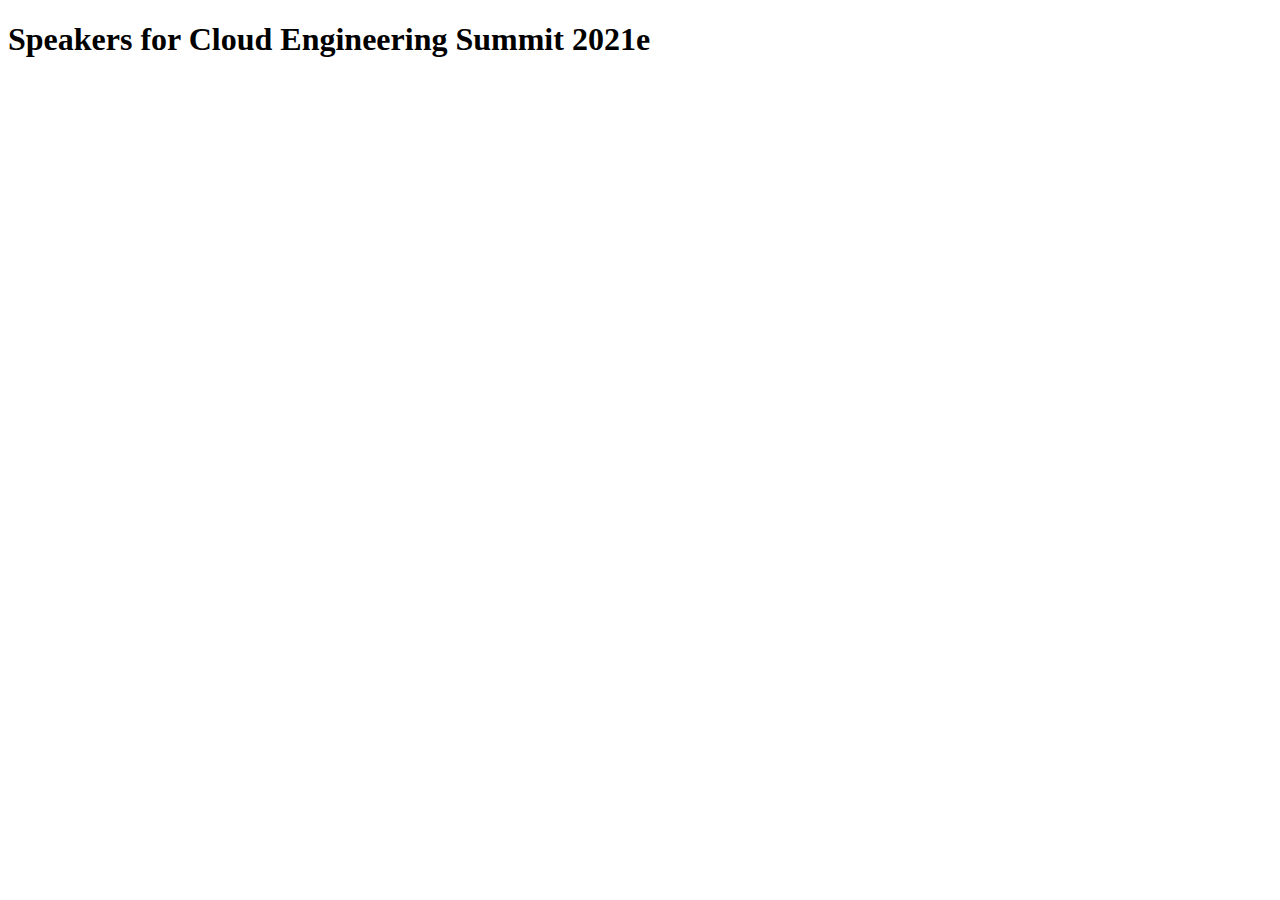
==== commit 192a4dee: "Update speaker-wall.html" ====
--- a/html/speaker-wall.html
+++ b/html/speaker-wall.html
@@ -24,7 +24,7 @@
 </head>
 
 <body>
-  <h1>Speakers for Pulumipus on Ice</h1>
-  <script type="text/javascript" src="https://sessionize.com/api/v2/0zpj1har/view/SpeakerWall"></script>
+  <h1>Speakers for Cloud Engineering Summit 2021e</h1>
+  <script type="text/javascript" src="https://sessionize.com/api/v2/6t1x2522/view/SpeakerWall"></script>
 </body>
-</html>+</html>
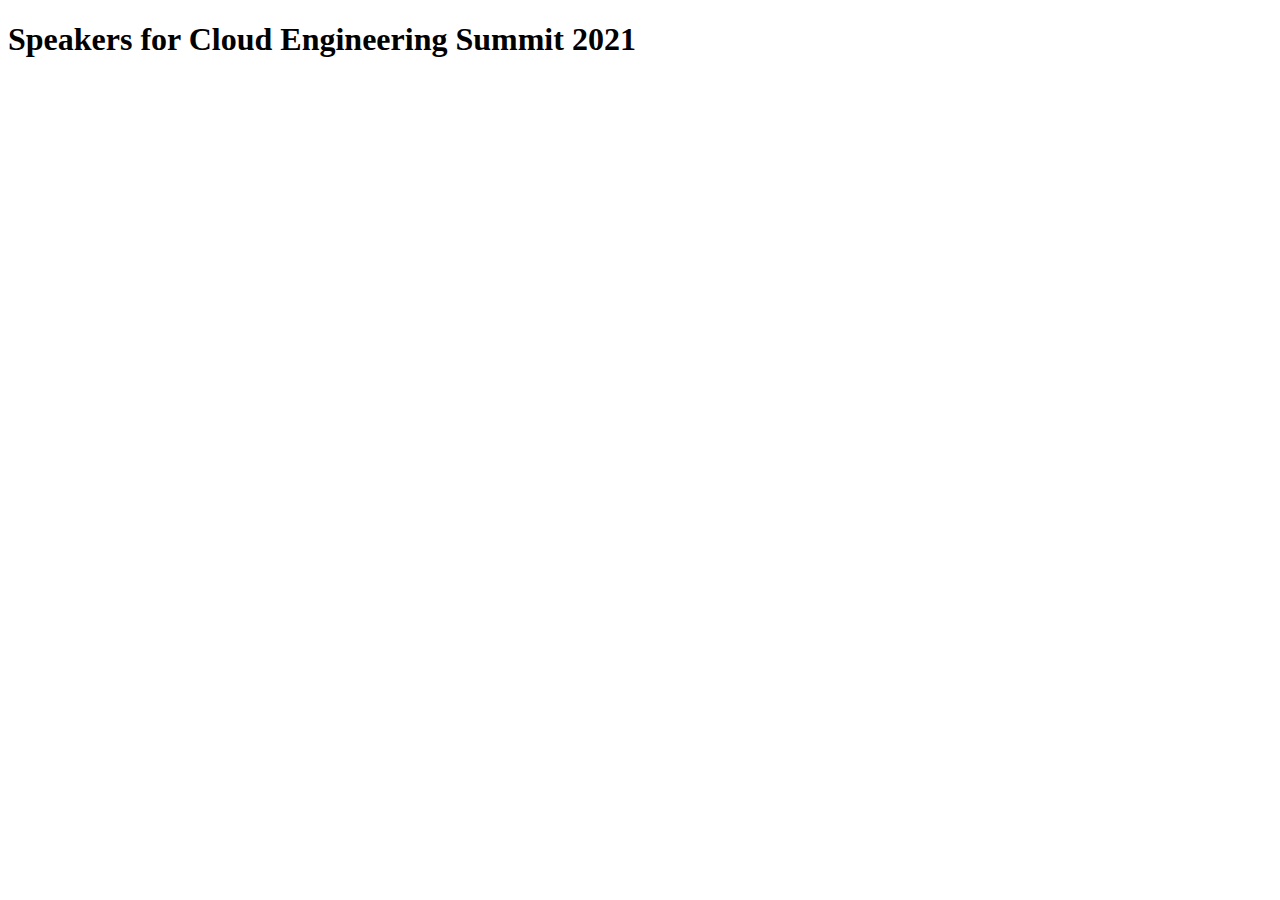
==== commit a9d048ba: "Update speaker-wall.html" ====
--- a/html/speaker-wall.html
+++ b/html/speaker-wall.html
@@ -24,7 +24,7 @@
 </head>
 
 <body>
-  <h1>Speakers for Cloud Engineering Summit 2021e</h1>
+  <h1>Speakers for Cloud Engineering Summit 2021</h1>
   <script type="text/javascript" src="https://sessionize.com/api/v2/6t1x2522/view/SpeakerWall"></script>
 </body>
 </html>
